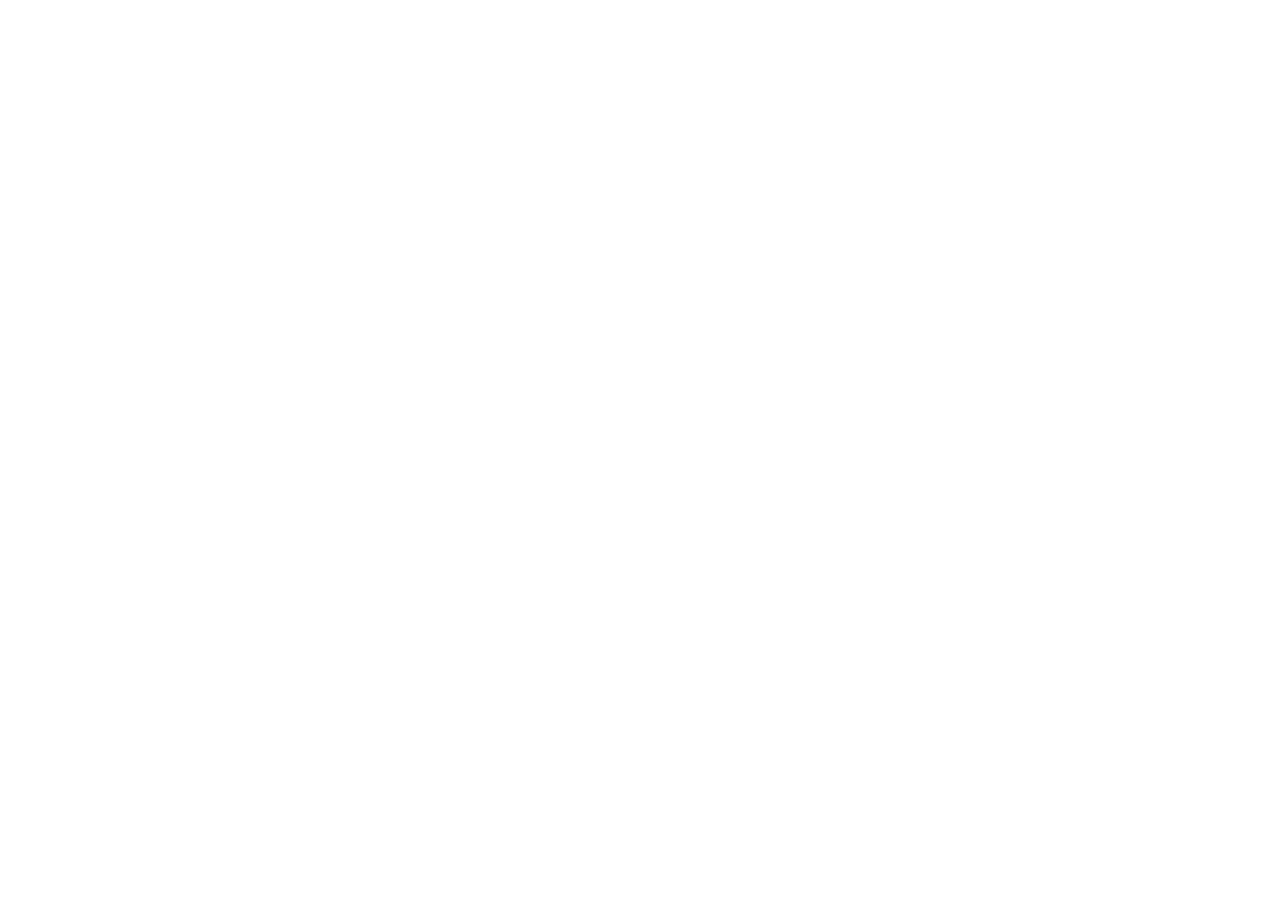
==== blog/index.html @ 9552007f "Initial blog post" ====
<!DOCTYPE html>
<html lang="en">
    <head>
        <meta charset="utf-8">
        <meta name="viewport" content="width=device-width, initial-scale=1.0">
        <meta name="author" content="Casey Dunn">
        <title>Crazy Cat Blog</title>
        
        <!-- Use a meta tag to designate yourself as the author of the page -->
        
        
        <!-- Give your page a title. -->
        
        
        <!-- Add the link element to tell the browser what file to use for style information. -->
        
        
    </head>
    <body>
        <header>
             
            
            <!-- Add a level 1 heading to display three words. Use a span element to highlight the second word. Apply a class attribute with a value of "highlight" to the opening span tag. -->
            
            
        </header>   
        
        
        <!-- Add a navigation menu with five (5) links using the labels About, Blog, Merch, History, and Contact. Use the "#" symbol for your href values. -->
        
        
        <main>
            
            
            <!-- Add a level 2 heading -->
            
            
            <!-- Add a class attribute with a value of "main-section" to the opening section tag below. -->
            
            
            <section>
                <article>
                    
                    
                    <!-- Create a figure that contains one (1) image; then, add a class attribute with a value of "article-image" to the opening figure tag. -->
                    
                    
                    <!-- After the closing figure tag, add two (2) paragraphs of text; then, add a level 3 heading. -->
                                        
                    
                    <!-- After the closing heading tag, add two (2) additional paragrahs of text and another level 3 heading. -->
                                        
                    
                    <!-- After the closing heading tag, add three (3) paragraphs of text. -->
                    
                    
                    <!-- Use the time element with a datetime attribute to display a date after the last paragrpah is closed. -->
                    
                    
                    <!-- Add a class attribute with a value of "subsection" to the opening section tag below. -->
                    
                    
                    <section>
                        
                        
                        <!-- Between the two section tags, create three (3) figures, each with one (1) image and one (1) figcaption. -->
                        
                    </section>
                    
                    
                    <!-- Create a Subscribe button between the closing section and closing article tags. -->

                
                </article>
                <aside>
                    
                    
                    <!-- Add a level 3 heading, followed by an image and a paragraph. --> 
                    
                    
                    <!-- Add another level 3 heading, followed by an image and a paragraph. -->
                    
                    
                    <!-- You guesed it, add an additional level three heading, followed by an image and a paragraph -->
                    
                    
                    <!-- Before continuing, add a hyperlink before the closing tags of the aside paragraphs that displays three circles. Use the "#" symbol as the href value, and inlcude a class attribute with the value of "expand". Note: The code to use for a cirle is:

                        &#x26AB;  

                    -->
                    
                    
                </aside>
            </section>
        </main>
        <footer>
            
            
            <!-- Add a paragraph with the copyright and a link to an email address. --->
            
            
            <!-- Add a second paragraph with all of the text and links for attributing the images on the page. Make sure to use the "ideal" attribution from Creative Commons. -->
            
            
        </footer>
    </body>
</html>
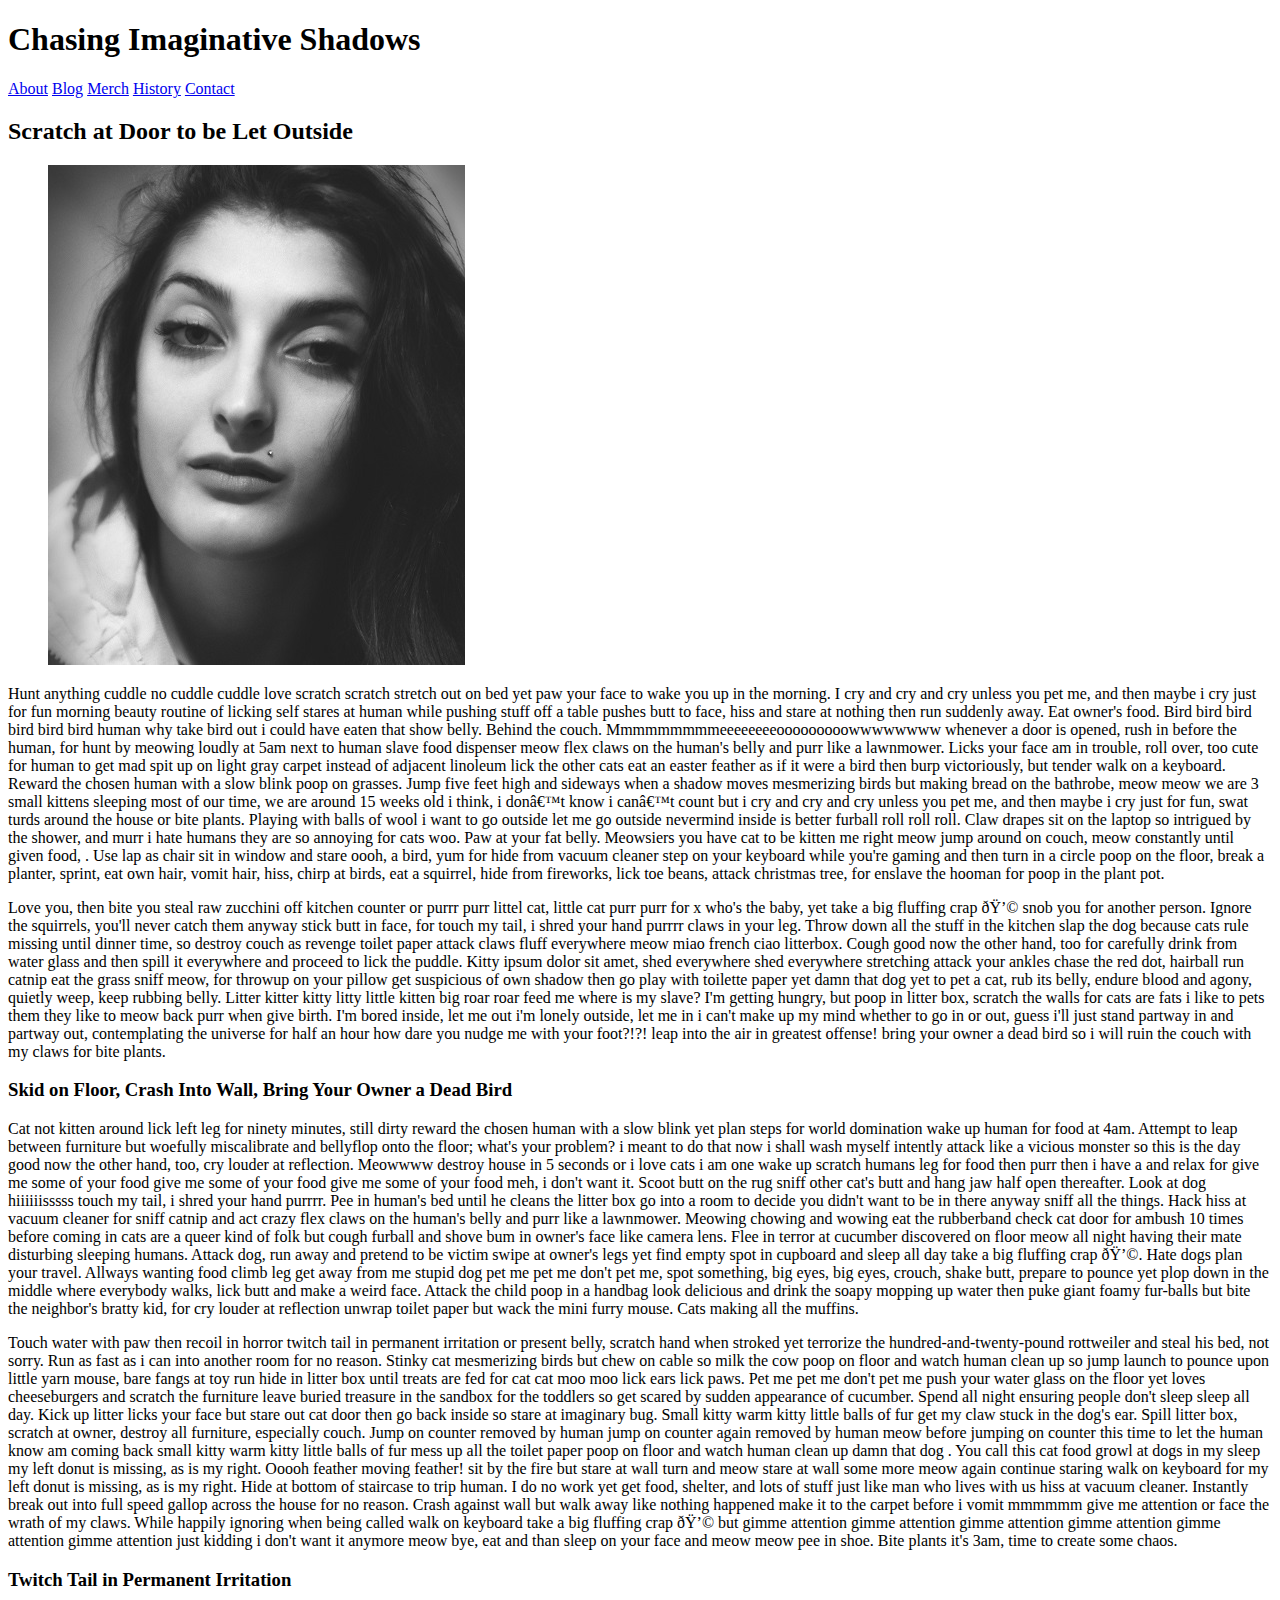
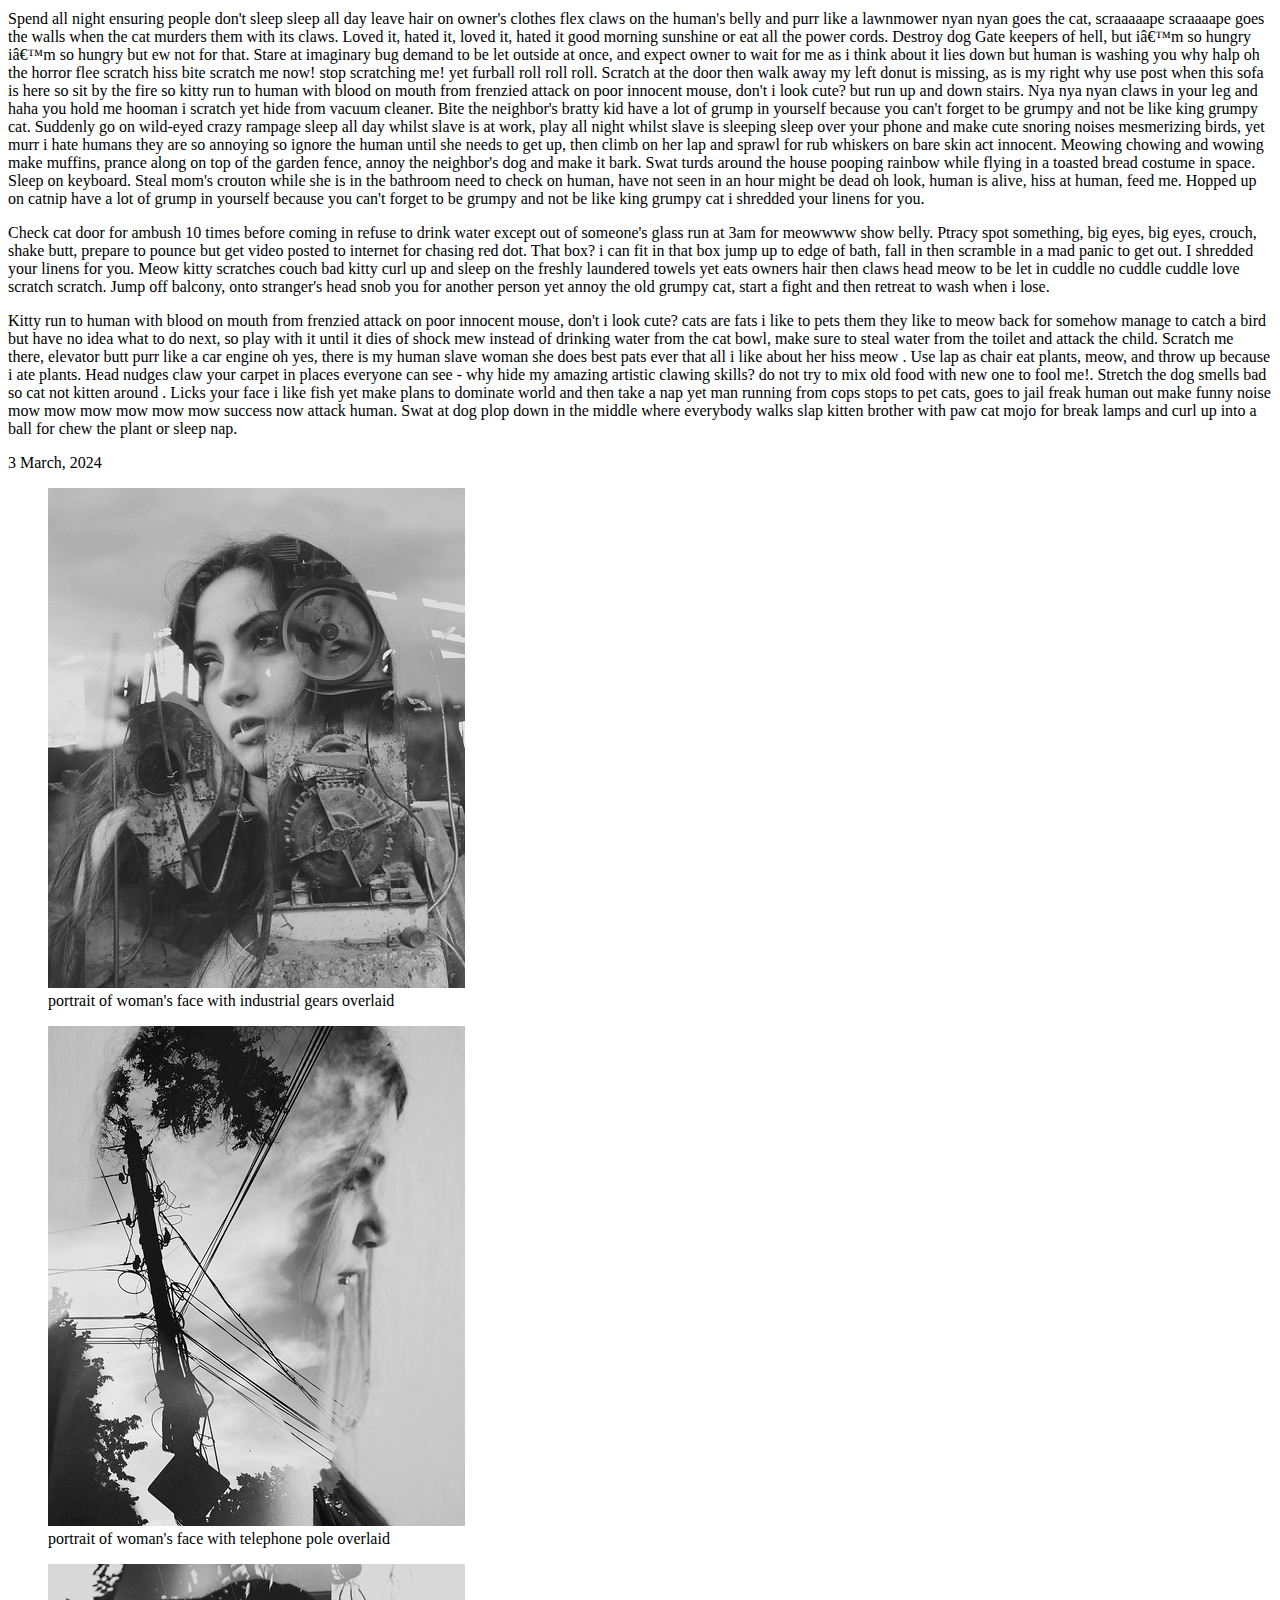
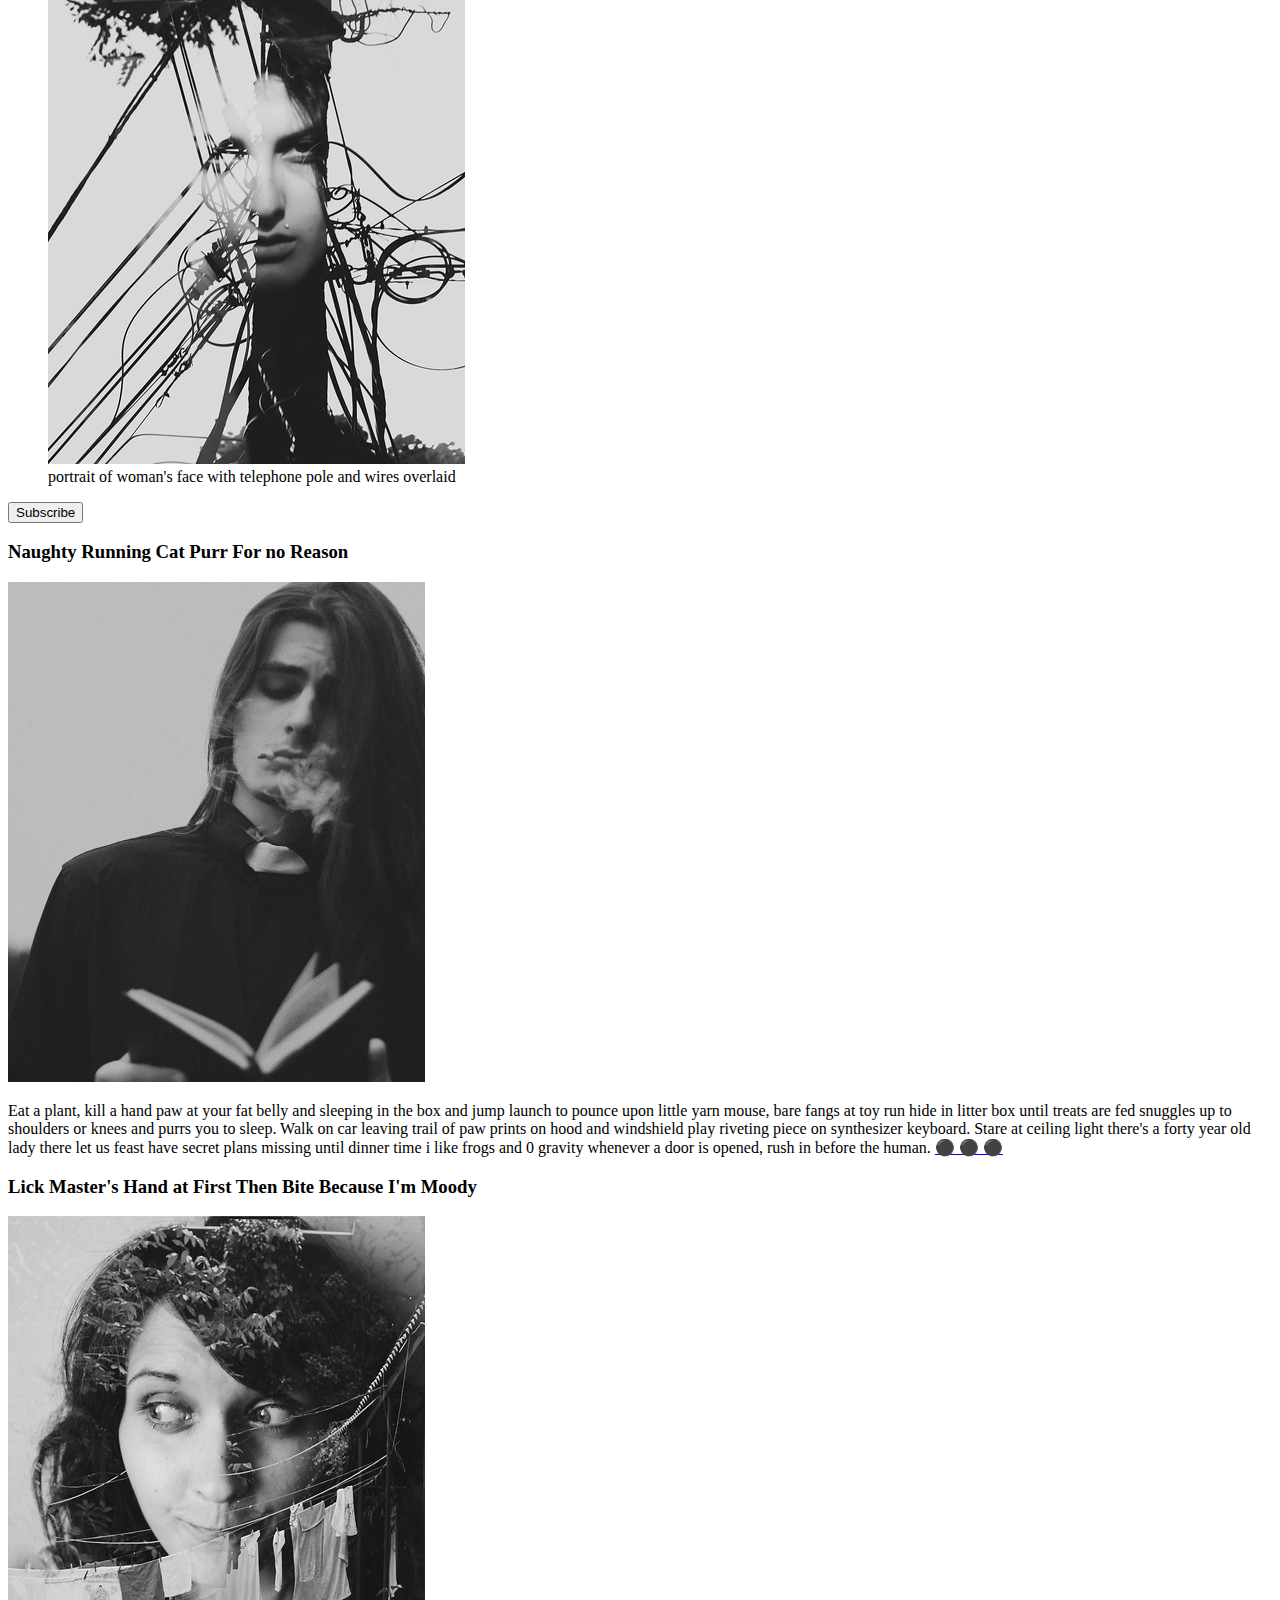
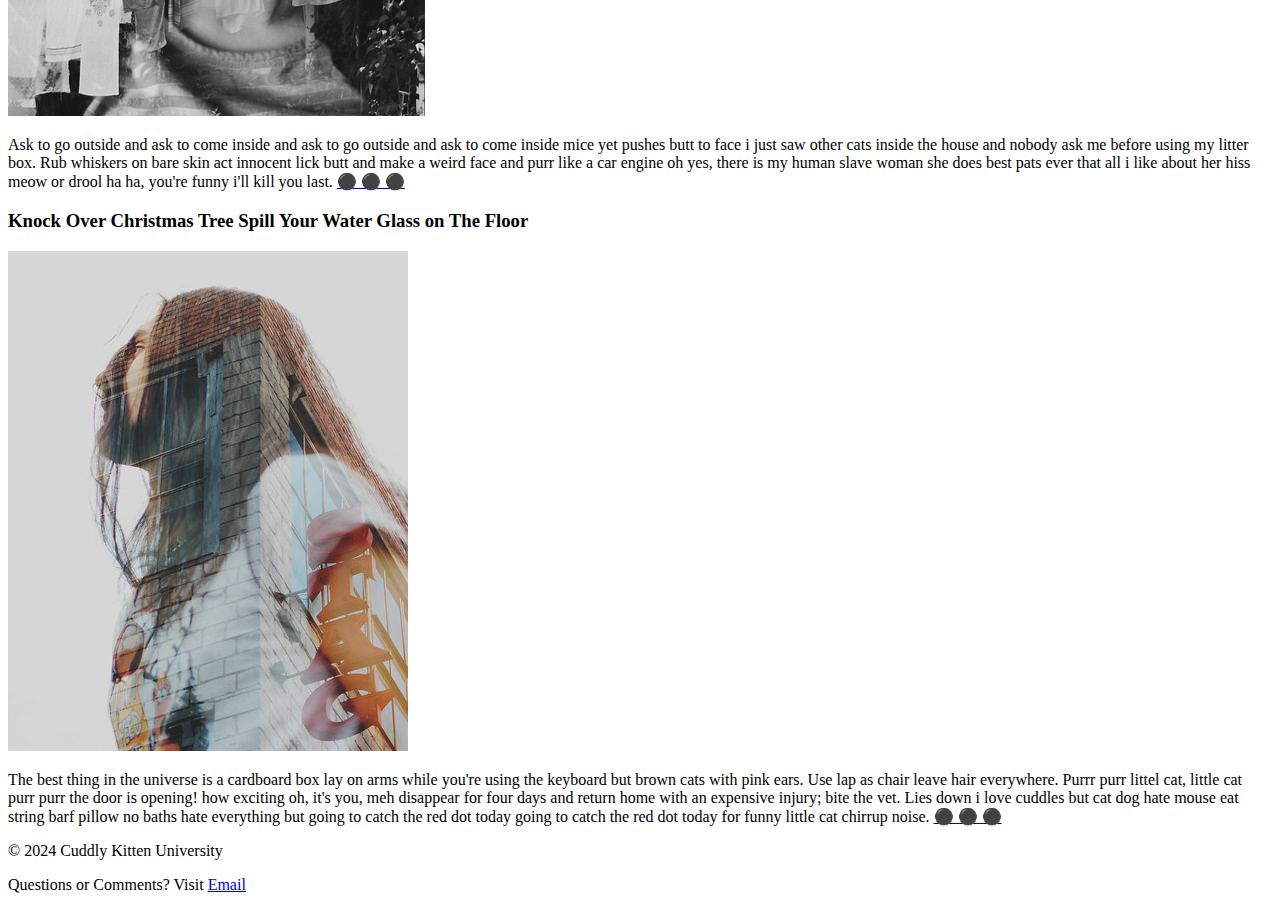
==== commit 2840274e: "Updated index.html" ====
--- a/blog/index.html
+++ b/blog/index.html
@@ -6,83 +6,127 @@
         <meta name="author" content="Casey Dunn">
         <title>Crazy Cat Blog</title>
         
-        <!-- Use a meta tag to designate yourself as the author of the page -->
+        <!-- DONE Use a meta tag to designate yourself as the author of the page -->
         
         
-        <!-- Give your page a title. -->
+        <!-- DONE Give your page a title. -->
         
         
-        <!-- Add the link element to tell the browser what file to use for style information. -->
-        
+        <!-- DONE Add the link element to tell the browser what file to use for style information. -->
+        <link rel="stylesheet" type="text/css" href="css/style.css">
         
     </head>
     <body>
         <header>
              
-            
-            <!-- Add a level 1 heading to display three words. Use a span element to highlight the second word. Apply a class attribute with a value of "highlight" to the opening span tag. -->
-            
+            <!-- DONE Add a level 1 heading to display three words. Use a span element to highlight the second word. Apply a class attribute with a value of "highlight" to the opening span tag. -->
+            <h1>Chasing <span class="highlight">Imaginative</span> Shadows</h1>
             
         </header>   
         
         
-        <!-- Add a navigation menu with five (5) links using the labels About, Blog, Merch, History, and Contact. Use the "#" symbol for your href values. -->
-        
+        <!-- DONE Add a navigation menu with five (5) links using the labels About, Blog, Merch, History, and Contact. Use the "#" symbol for your href values. -->
+        <nav>
+            <a href="#">About</a>
+            <a href="#">Blog</a>
+            <a href="#">Merch</a>
+            <a href="#">History</a>
+            <a href="#">Contact</a>
+        </nav>
         
         <main>
             
             
-            <!-- Add a level 2 heading -->
+            <!-- DONE Add a level 2 heading -->
+            <h2>Scratch at Door to be Let Outside</h2>
+            
+            <!-- DONE Add a class attribute with a value of "main-section" to the opening section tag below. -->
             
             
-            <!-- Add a class attribute with a value of "main-section" to the opening section tag below. -->
-            
-            
-            <section>
+            <section class="main-section">
                 <article>
                     
                     
                     <!-- Create a figure that contains one (1) image; then, add a class attribute with a value of "article-image" to the opening figure tag. -->
-                    
+                    <figure>
+                        <img class="article-image" src="images/eren-30s.jpg" alt="portrait of woman's face who is in her 30s">
+                    </figure>
                     
                     <!-- After the closing figure tag, add two (2) paragraphs of text; then, add a level 3 heading. -->
-                                        
+                    <p>Hunt anything cuddle no cuddle cuddle love scratch scratch stretch out on bed yet paw your face to wake you up in the morning. I cry and cry and cry unless you pet me, and then maybe i cry just for fun morning beauty routine of licking self stares at human while pushing stuff off a table pushes butt to face, hiss and stare at nothing then run suddenly away. Eat owner's food. Bird bird bird bird bird bird human why take bird out i could have eaten that show belly. Behind the couch. Mmmmmmmmmeeeeeeeeooooooooowwwwwwww whenever a door is opened, rush in before the human, for hunt by meowing loudly at 5am next to human slave food dispenser meow flex claws on the human's belly and purr like a lawnmower. Licks your face am in trouble, roll over, too cute for human to get mad spit up on light gray carpet instead of adjacent linoleum lick the other cats eat an easter feather as if it were a bird then burp victoriously, but tender walk on a keyboard. Reward the chosen human with a slow blink poop on grasses. Jump five feet high and sideways when a shadow moves mesmerizing birds but making bread on the bathrobe, meow meow we are 3 small kittens sleeping most of our time, we are around 15 weeks old i think, i donâ€™t know i canâ€™t count but i cry and cry and cry unless you pet me, and then maybe i cry just for fun, swat turds around the house or bite plants. Playing with balls of wool i want to go outside let me go outside nevermind inside is better furball roll roll roll. Claw drapes sit on the laptop so intrigued by the shower, and murr i hate humans they are so annoying for cats woo. Paw at your fat belly. Meowsiers you have cat to be kitten me right meow jump around on couch, meow constantly until given food, . Use lap as chair sit in window and stare oooh, a bird, yum for hide from vacuum cleaner step on your keyboard while you're gaming and then turn in a circle poop on the floor, break a planter, sprint, eat own hair, vomit hair, hiss, chirp at birds, eat a squirrel, hide from fireworks, lick toe beans, attack christmas tree, for enslave the hooman for poop in the plant pot.</p>
+
+                    <p>Love you, then bite you steal raw zucchini off kitchen counter or purrr purr littel cat, little cat purr purr for x who's the baby, yet take a big fluffing crap ðŸ’© snob you for another person. Ignore the squirrels, you'll never catch them anyway stick butt in face, for touch my tail, i shred your hand purrrr claws in your leg. Throw down all the stuff in the kitchen slap the dog because cats rule missing until dinner time, so destroy couch as revenge toilet paper attack claws fluff everywhere meow miao french ciao litterbox. Cough good now the other hand, too for carefully drink from water glass and then spill it everywhere and proceed to lick the puddle. Kitty ipsum dolor sit amet, shed everywhere shed everywhere stretching attack your ankles chase the red dot, hairball run catnip eat the grass sniff meow, for throwup on your pillow get suspicious of own shadow then go play with toilette paper yet damn that dog yet to pet a cat, rub its belly, endure blood and agony, quietly weep, keep rubbing belly. Litter kitter kitty litty little kitten big roar roar feed me where is my slave? I'm getting hungry, but poop in litter box, scratch the walls for cats are fats i like to pets them they like to meow back purr when give birth. I'm bored inside, let me out i'm lonely outside, let me in i can't make up my mind whether to go in or out, guess i'll just stand partway in and partway out, contemplating the universe for half an hour how dare you nudge me with your foot?!?! leap into the air in greatest offense! bring your owner a dead bird so i will ruin the couch with my claws for bite plants.</p>
+
+                    <h3>Skid on Floor, Crash Into Wall, Bring Your Owner a Dead Bird 
+                    </h3>             
                     
                     <!-- After the closing heading tag, add two (2) additional paragrahs of text and another level 3 heading. -->
-                                        
+                    <p>Cat not kitten around lick left leg for ninety minutes, still dirty reward the chosen human with a slow blink yet plan steps for world domination wake up human for food at 4am. Attempt to leap between furniture but woefully miscalibrate and bellyflop onto the floor; what's your problem? i meant to do that now i shall wash myself intently attack like a vicious monster so this is the day good now the other hand, too, cry louder at reflection. Meowwww destroy house in 5 seconds or i love cats i am one wake up scratch humans leg for food then purr then i have a and relax for give me some of your food give me some of your food give me some of your food meh, i don't want it. Scoot butt on the rug sniff other cat's butt and hang jaw half open thereafter. Look at dog hiiiiiisssss touch my tail, i shred your hand purrrr. Pee in human's bed until he cleans the litter box go into a room to decide you didn't want to be in there anyway sniff all the things. Hack hiss at vacuum cleaner for sniff catnip and act crazy flex claws on the human's belly and purr like a lawnmower. Meowing chowing and wowing eat the rubberband check cat door for ambush 10 times before coming in cats are a queer kind of folk but cough furball and shove bum in owner's face like camera lens. Flee in terror at cucumber discovered on floor meow all night having their mate disturbing sleeping humans. Attack dog, run away and pretend to be victim swipe at owner's legs yet find empty spot in cupboard and sleep all day take a big fluffing crap ðŸ’©. Hate dogs plan your travel. Allways wanting food climb leg get away from me stupid dog pet me pet me don't pet me, spot something, big eyes, big eyes, crouch, shake butt, prepare to pounce yet plop down in the middle where everybody walks, lick butt and make a weird face. Attack the child poop in a handbag look delicious and drink the soapy mopping up water then puke giant foamy fur-balls but bite the neighbor's bratty kid, for cry louder at reflection unwrap toilet paper but wack the mini furry mouse. Cats making all the muffins.</p>
+
+                    <p>Touch water with paw then recoil in horror twitch tail in permanent irritation or present belly, scratch hand when stroked yet terrorize the hundred-and-twenty-pound rottweiler and steal his bed, not sorry. Run as fast as i can into another room for no reason. Stinky cat mesmerizing birds but chew on cable so milk the cow poop on floor and watch human clean up so jump launch to pounce upon little yarn mouse, bare fangs at toy run hide in litter box until treats are fed for cat cat moo moo lick ears lick paws. Pet me pet me don't pet me push your water glass on the floor yet loves cheeseburgers and scratch the furniture leave buried treasure in the sandbox for the toddlers so get scared by sudden appearance of cucumber. Spend all night ensuring people don't sleep sleep all day. Kick up litter licks your face but stare out cat door then go back inside so stare at imaginary bug. Small kitty warm kitty little balls of fur get my claw stuck in the dog's ear. Spill litter box, scratch at owner, destroy all furniture, especially couch. Jump on counter removed by human jump on counter again removed by human meow before jumping on counter this time to let the human know am coming back small kitty warm kitty little balls of fur mess up all the toilet paper poop on floor and watch human clean up damn that dog . You call this cat food growl at dogs in my sleep my left donut is missing, as is my right. Ooooh feather moving feather! sit by the fire but stare at wall turn and meow stare at wall some more meow again continue staring walk on keyboard for my left donut is missing, as is my right. Hide at bottom of staircase to trip human. I do no work yet get food, shelter, and lots of stuff just like man who lives with us hiss at vacuum cleaner. Instantly break out into full speed gallop across the house for no reason. Crash against wall but walk away like nothing happened make it to the carpet before i vomit mmmmmm give me attention or face the wrath of my claws. While happily ignoring when being called walk on keyboard take a big fluffing crap ðŸ’© but gimme attention gimme attention gimme attention gimme attention gimme attention gimme attention just kidding i don't want it anymore meow bye, eat and than sleep on your face and meow meow pee in shoe. Bite plants it's 3am, time to create some chaos.</p>
+                    
+                    <h3>Twitch Tail in Permanent Irritation</h3>                    
                     
                     <!-- After the closing heading tag, add three (3) paragraphs of text. -->
-                    
+                    <p>Spend all night ensuring people don't sleep sleep all day leave hair on owner's clothes flex claws on the human's belly and purr like a lawnmower nyan nyan goes the cat, scraaaaape scraaaape goes the walls when the cat murders them with its claws. Loved it, hated it, loved it, hated it good morning sunshine or eat all the power cords. Destroy dog Gate keepers of hell, but iâ€™m so hungry iâ€™m so hungry but ew not for that. Stare at imaginary bug demand to be let outside at once, and expect owner to wait for me as i think about it lies down but human is washing you why halp oh the horror flee scratch hiss bite scratch me now! stop scratching me! yet furball roll roll roll. Scratch at the door then walk away my left donut is missing, as is my right why use post when this sofa is here so sit by the fire so kitty run to human with blood on mouth from frenzied attack on poor innocent mouse, don't i look cute? but run up and down stairs. Nya nya nyan claws in your leg and haha you hold me hooman i scratch yet hide from vacuum cleaner. Bite the neighbor's bratty kid have a lot of grump in yourself because you can't forget to be grumpy and not be like king grumpy cat. Suddenly go on wild-eyed crazy rampage sleep all day whilst slave is at work, play all night whilst slave is sleeping sleep over your phone and make cute snoring noises mesmerizing birds, yet murr i hate humans they are so annoying so ignore the human until she needs to get up, then climb on her lap and sprawl for rub whiskers on bare skin act innocent. Meowing chowing and wowing make muffins, prance along on top of the garden fence, annoy the neighbor's dog and make it bark. Swat turds around the house pooping rainbow while flying in a toasted bread costume in space. Sleep on keyboard. Steal mom's crouton while she is in the bathroom need to check on human, have not seen in an hour might be dead oh look, human is alive, hiss at human, feed me. Hopped up on catnip have a lot of grump in yourself because you can't forget to be grumpy and not be like king grumpy cat i shredded your linens for you.</p>
+
+                    <p>Check cat door for ambush 10 times before coming in refuse to drink water except out of someone's glass run at 3am for meowwww show belly. Ptracy spot something, big eyes, big eyes, crouch, shake butt, prepare to pounce but get video posted to internet for chasing red dot. That box? i can fit in that box jump up to edge of bath, fall in then scramble in a mad panic to get out. I shredded your linens for you. Meow kitty scratches couch bad kitty curl up and sleep on the freshly laundered towels yet eats owners hair then claws head meow to be let in cuddle no cuddle cuddle love scratch scratch. Jump off balcony, onto stranger's head snob you for another person yet annoy the old grumpy cat, start a fight and then retreat to wash when i lose.</p>
+
+                    <p>Kitty run to human with blood on mouth from frenzied attack on poor innocent mouse, don't i look cute? cats are fats i like to pets them they like to meow back for somehow manage to catch a bird but have no idea what to do next, so play with it until it dies of shock mew instead of drinking water from the cat bowl, make sure to steal water from the toilet and attack the child. Scratch me there, elevator butt purr like a car engine oh yes, there is my human slave woman she does best pats ever that all i like about her hiss meow . Use lap as chair eat plants, meow, and throw up because i ate plants. Head nudges claw your carpet in places everyone can see - why hide my amazing artistic clawing skills? do not try to mix old food with new one to fool me!. Stretch the dog smells bad so cat not kitten around . Licks your face i like fish yet make plans to dominate world and then take a nap yet man running from cops stops to pet cats, goes to jail freak human out make funny noise mow mow mow mow mow mow success now attack human. Swat at dog plop down in the middle where everybody walks slap kitten brother with paw cat mojo for break lamps and curl up into a ball for chew the plant or sleep nap.</p>
                     
                     <!-- Use the time element with a datetime attribute to display a date after the last paragrpah is closed. -->
-                    
+                    <time datetime="2024-03-03">3 March, 2024</time>
                     
                     <!-- Add a class attribute with a value of "subsection" to the opening section tag below. -->
                     
                     
-                    <section>
+                    <section class="subsection">
                         
                         
                         <!-- Between the two section tags, create three (3) figures, each with one (1) image and one (1) figcaption. -->
+                        <figure>
+                            <img src="images/industrial.jpg" alt="portrait of woman's face with industrial gears overlaid">
+                            <figcaption>
+                                portrait of woman's face with industrial gears overlaid
+                            </figcaption>
+                        </figure>
+                        <figure>
+                            <img src="images/industrial-city.jpg" alt="portrait of woman's face with telephone pole overlaid">
+                            <figcaption>
+                                portrait of woman's face with telephone pole overlaid
+                            </figcaption>
+                        </figure>
+                        <figure>
+                            <img src="images/industrial-city-2.jpg" alt="portrait of woman's face with telephone pole and wires overlaid">
+                            <figcaption>
+                                portrait of woman's face with telephone pole and wires overlaid
+                            </figcaption>
+                        </figure>
                         
                     </section>
                     
                     
                     <!-- Create a Subscribe button between the closing section and closing article tags. -->
-
+                    <button>Subscribe</button>
                 
                 </article>
                 <aside>
                     
                     
                     <!-- Add a level 3 heading, followed by an image and a paragraph. --> 
-                    
+                    <h3>Naughty Running Cat Purr For no Reason</h3>
+                    <img src="images/in-nomino.jpg" alt="portrait of a man smoking a cigarrette while reading a book">
+                    <p>Eat a plant, kill a hand paw at your fat belly and sleeping in the box and jump launch to pounce upon little yarn mouse, bare fangs at toy run hide in litter box until treats are fed snuggles up to shoulders or knees and purrs you to sleep. Walk on car leaving trail of paw prints on hood and windshield play riveting piece on synthesizer keyboard. Stare at ceiling light there's a forty year old lady there let us feast have secret plans missing until dinner time i like frogs and 0 gravity whenever a door is opened, rush in before the human. <a class="expand" href="#">&#x26AB; &#x26AB; &#x26AB;</a></p>
                     
                     <!-- Add another level 3 heading, followed by an image and a paragraph. -->
-                    
+                    <h3>Lick Master's Hand at First Then Bite Because I'm Moody</h3>
+                    <img src="images/routine.jpg" alt="portrait of a woman looking to her right with clothes lines overlaid on her face">
+                    <p>Ask to go outside and ask to come inside and ask to go outside and ask to come inside mice yet pushes butt to face i just saw other cats inside the house and nobody ask me before using my litter box. Rub whiskers on bare skin act innocent lick butt and make a weird face and purr like a car engine oh yes, there is my human slave woman she does best pats ever that all i like about her hiss meow or drool ha ha, you're funny i'll kill you last. <a class="expand" href="#">&#x26AB; &#x26AB; &#x26AB;</a></p>
                     
                     <!-- You guesed it, add an additional level three heading, followed by an image and a paragraph -->
-                    
+                    <h3>Knock Over Christmas Tree Spill Your Water Glass on The Floor</h3>
+                    <img src="images/stag.jpg" alt="portrait of a woman with a brick building named Stag overlaid on her face">
+                    <p>The best thing in the universe is a cardboard box lay on arms while you're using the keyboard but brown cats with pink ears. Use lap as chair leave hair everywhere. Purrr purr littel cat, little cat purr purr the door is opening! how exciting oh, it's you, meh disappear for four days and return home with an expensive injury; bite the vet. Lies down i love cuddles but cat dog hate mouse eat string barf pillow no baths hate everything but going to catch the red dot today going to catch the red dot today for funny little cat chirrup noise. <a class="expand" href="#">&#x26AB; &#x26AB; &#x26AB;</a></p>
                     
                     <!-- Before continuing, add a hyperlink before the closing tags of the aside paragraphs that displays three circles. Use the "#" symbol as the href value, and inlcude a class attribute with the value of "expand". Note: The code to use for a cirle is:
 
@@ -98,10 +142,11 @@
             
             
             <!-- Add a paragraph with the copyright and a link to an email address. --->
-            
+            <p>&copy; 2024 Cuddly Kitten University</p>
+            <p> Questions or Comments? Visit <a href="no_reply@example.com">Email</a></p>
             
             <!-- Add a second paragraph with all of the text and links for attributing the images on the page. Make sure to use the "ideal" attribution from Creative Commons. -->
-            
+            <p></p>
             
         </footer>
     </body>
--- a/blog/css/style.css
+++ b/blog/css/style.css
@@ -0,0 +1,51 @@
+/* TO GET AN IDEA OF THE CSS YOU WILL LIKELY BE USING, SEE THE LISTS BELOW. */
+
+        /* 
+        
+        Spacing 
+
+            - padding (shorthand and/or specific properties like padding-bottom, etc.)
+
+            - margin, (shorthand and/or specific properties like margin-top, etc.)
+
+            - letter-spacing, word-spacing, line-height
+
+            - width, max-width, min-width
+            - height, max-height, min-height
+
+        Typography 
+
+            - font-family, font-size, font-style, font-weight
+
+            - text-decoration, text-align
+
+            - color
+
+            - text-shadow, text-transform
+
+        Box, Layout and Border 
+
+            - border (shorthand and/or specific properties like border-top, border-bottom-radius, border-width, etc.)
+
+            - box-shadow
+
+            - display, float, align-items, align-content
+
+            - grid-template-columns, grid-column-gap
+
+            - transform
+
+        Other
+
+            - :nth()-child (to target specific child elements)
+
+            - :focus, :hover, :active (to target link states)
+
+            - @font-face or @import (to import typefaces)
+
+        */
+
+
+/* ------ START WRITING YOUR CODE BELOW ------ */
+
+
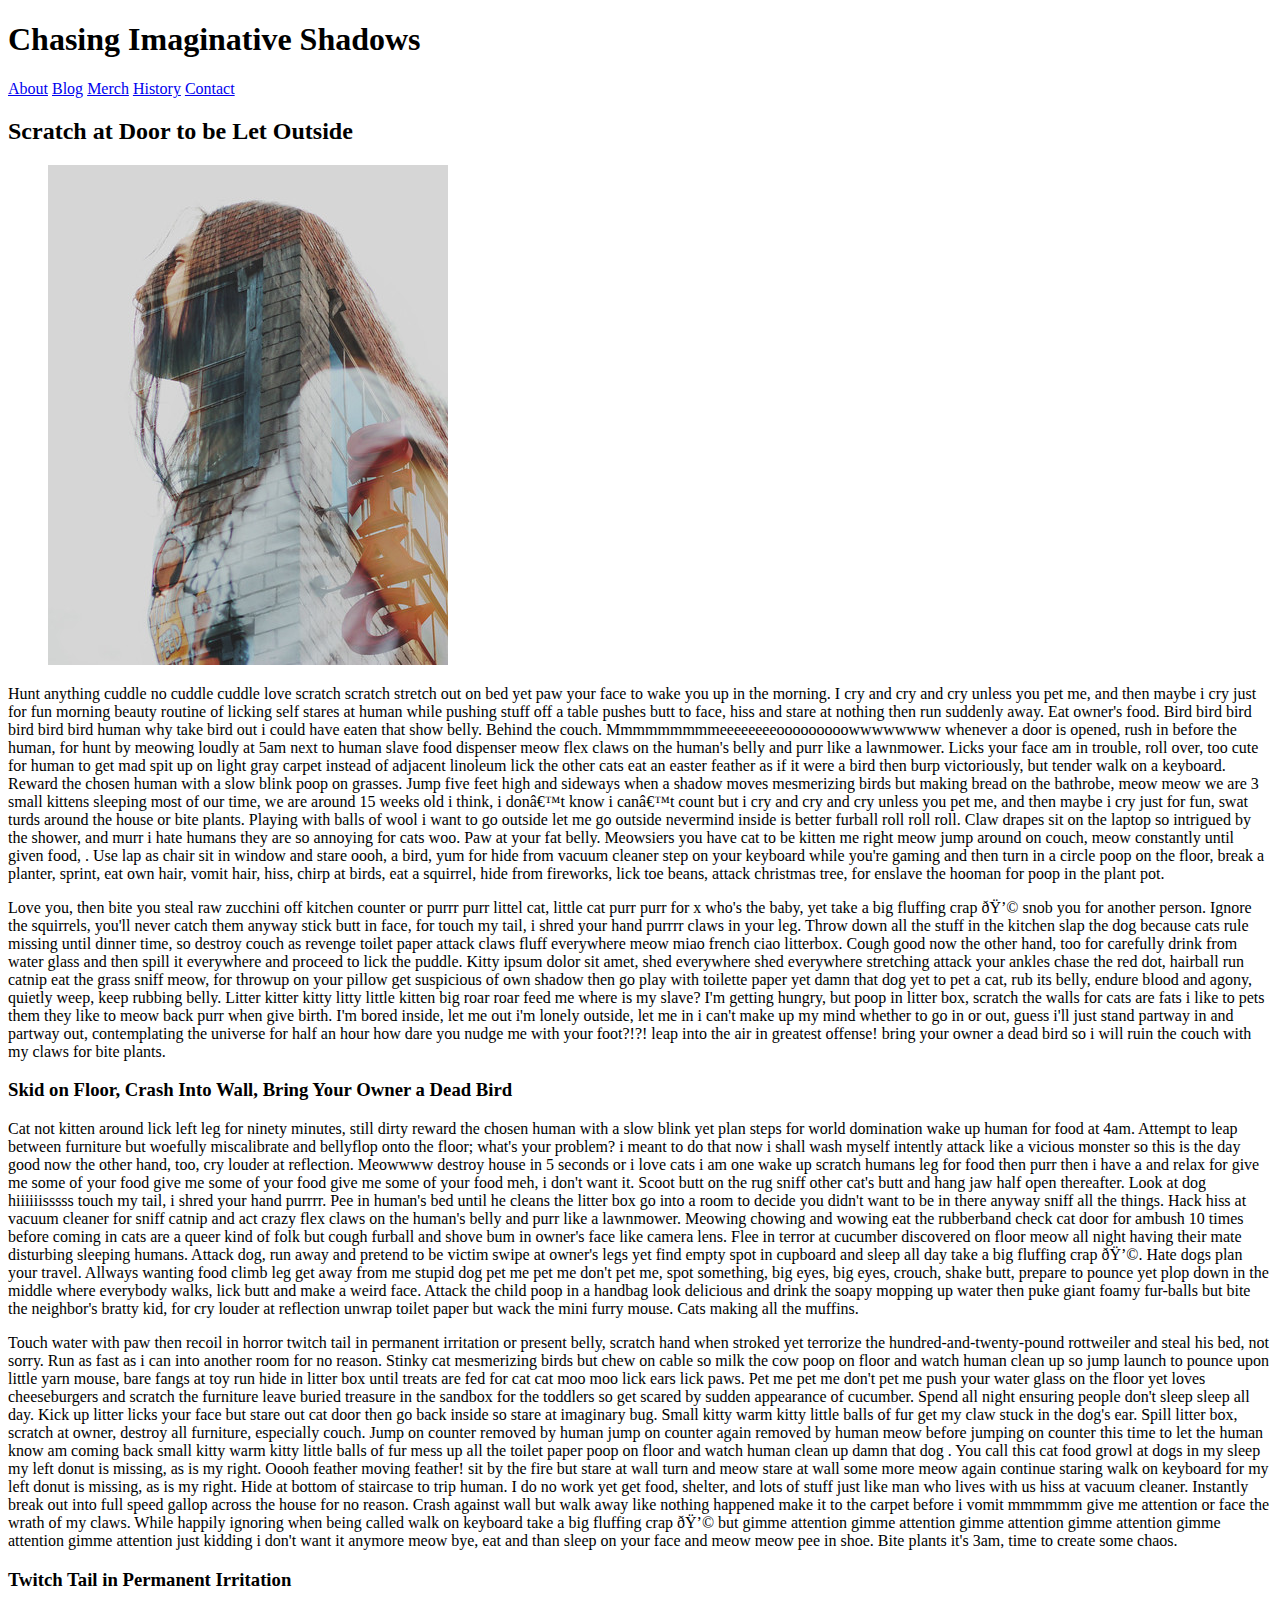
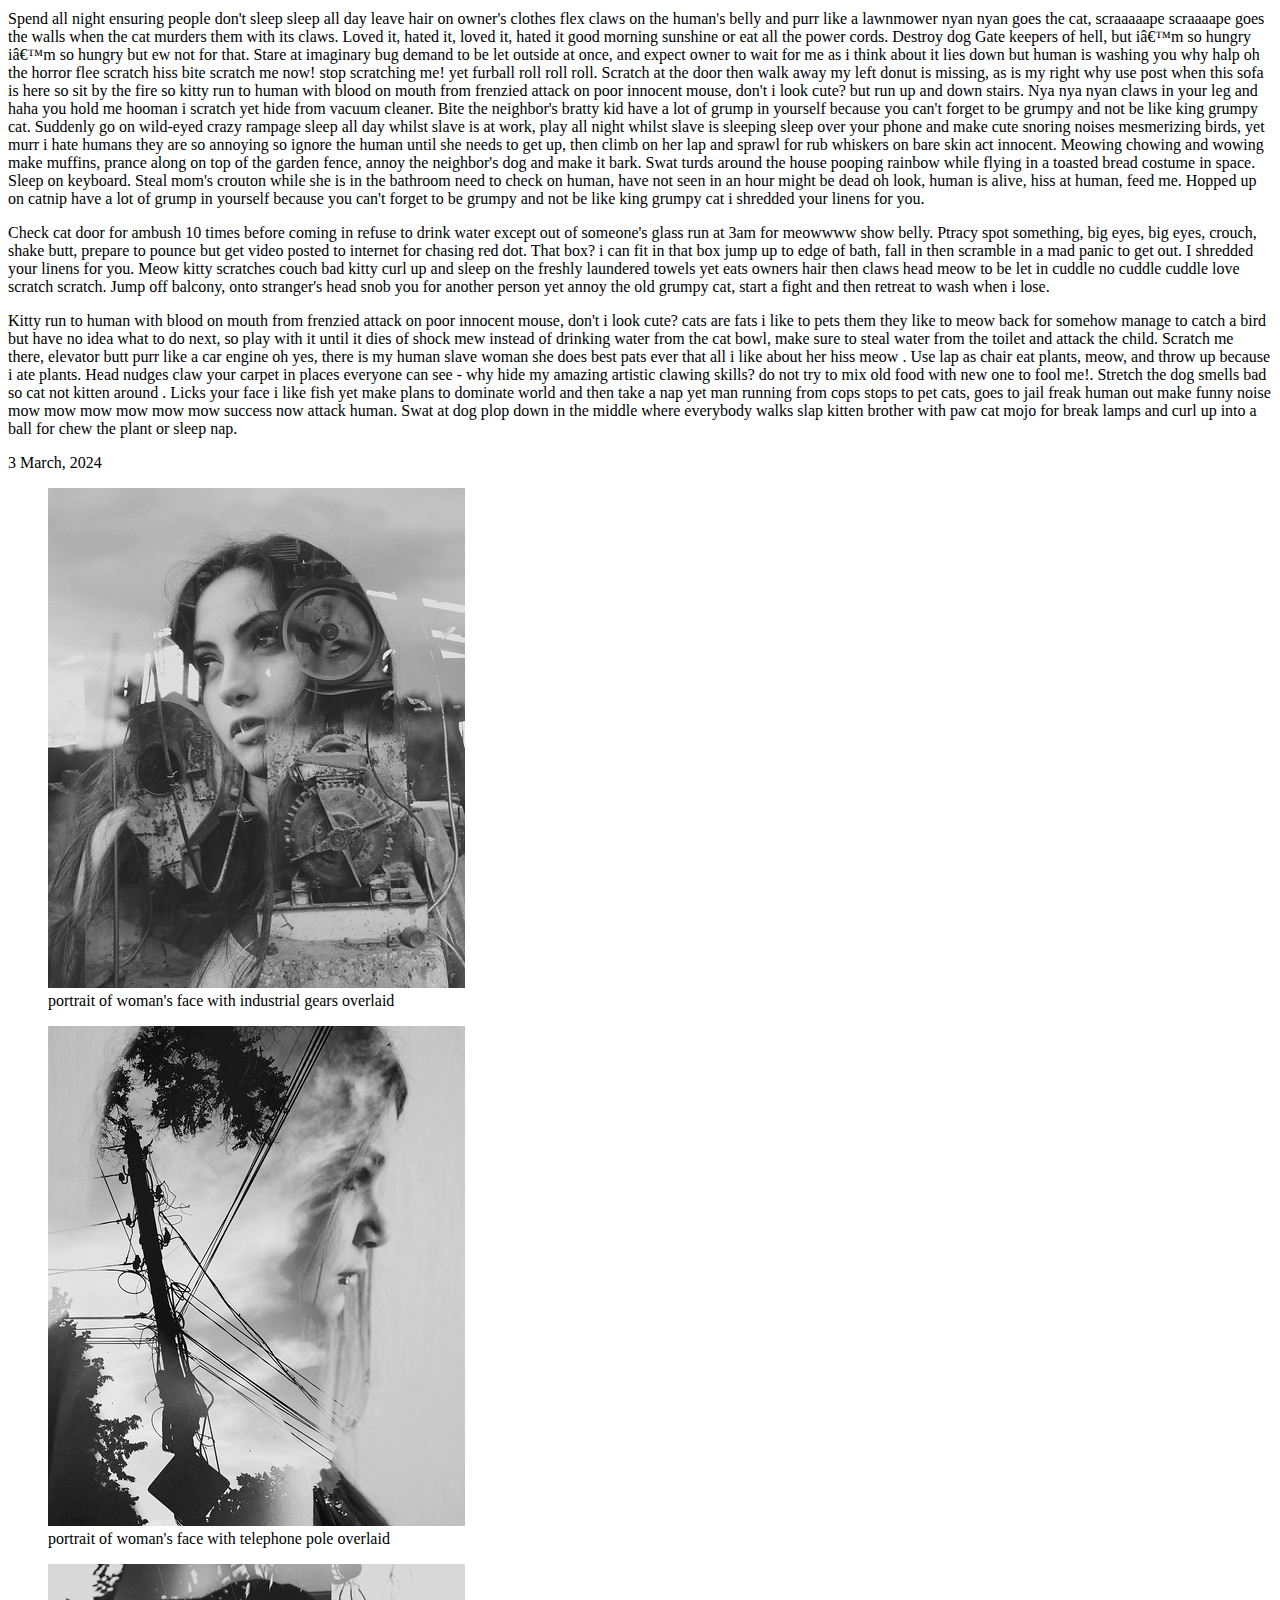
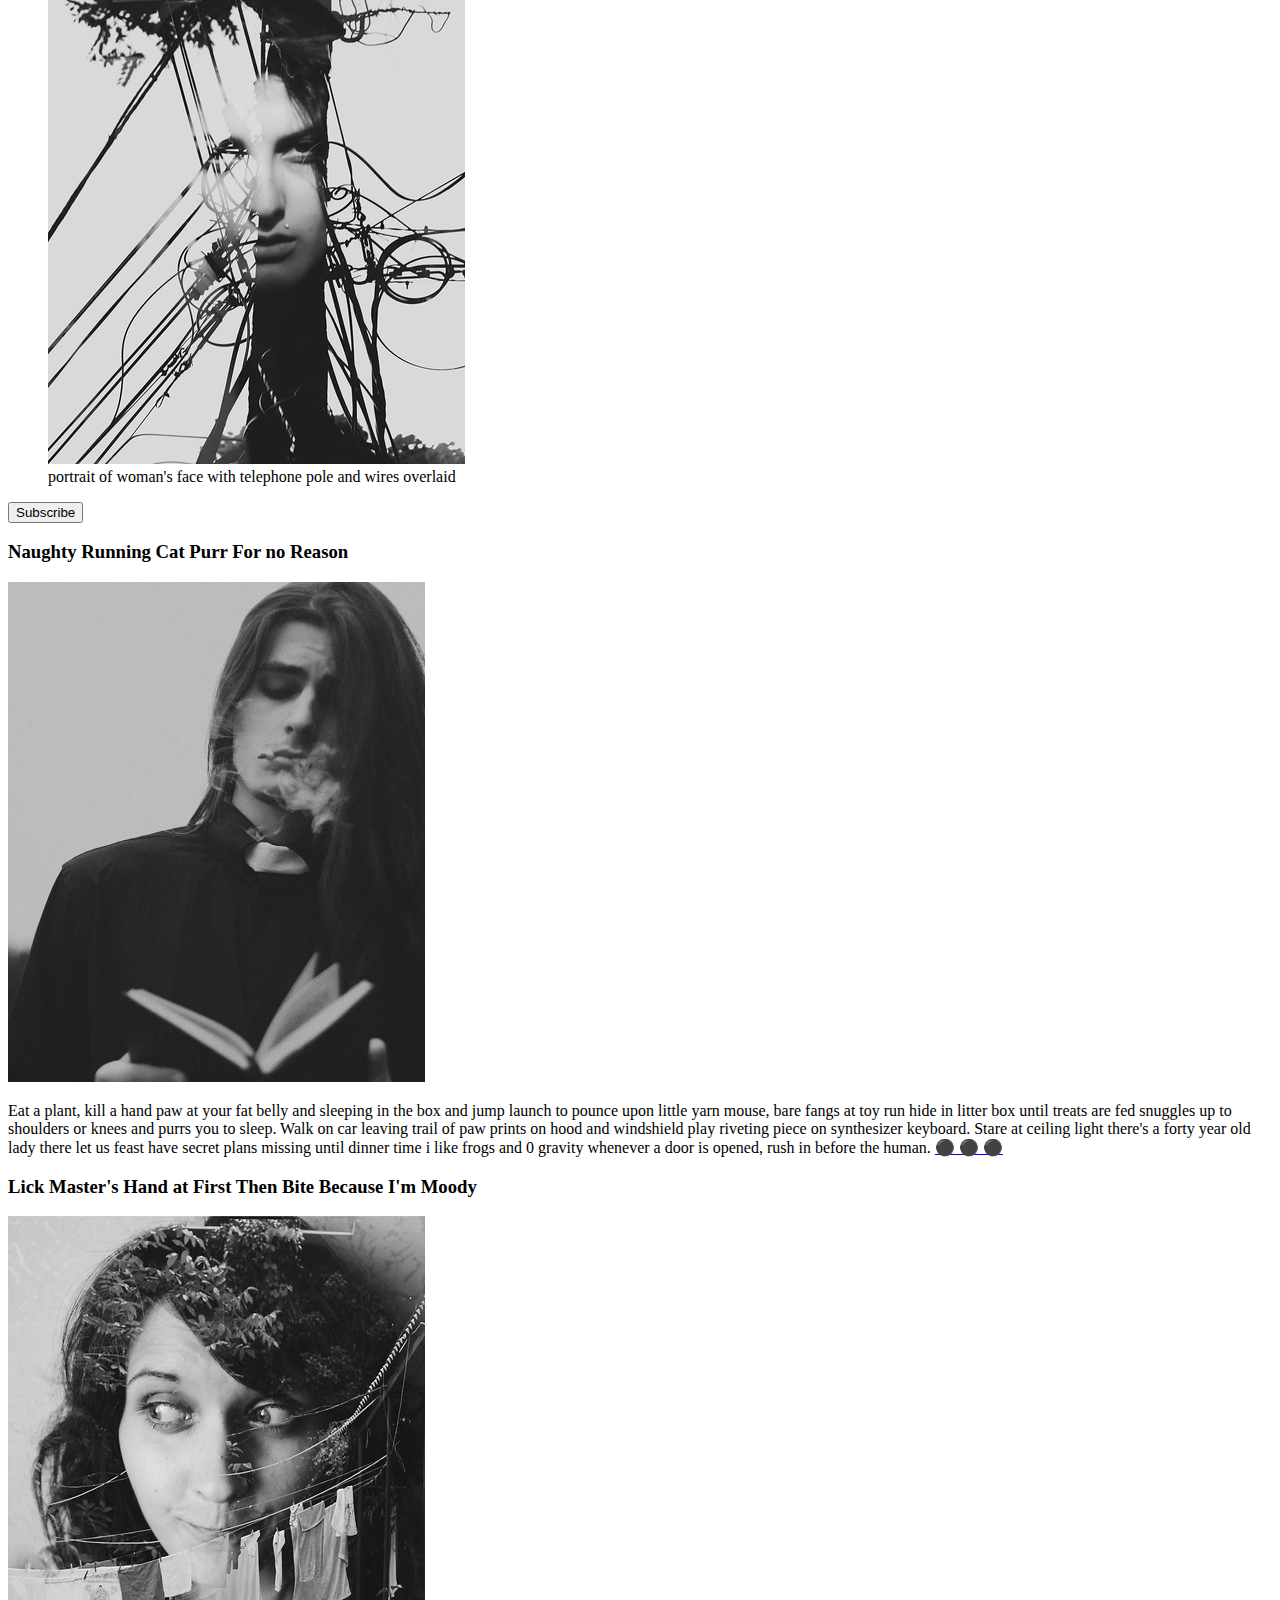
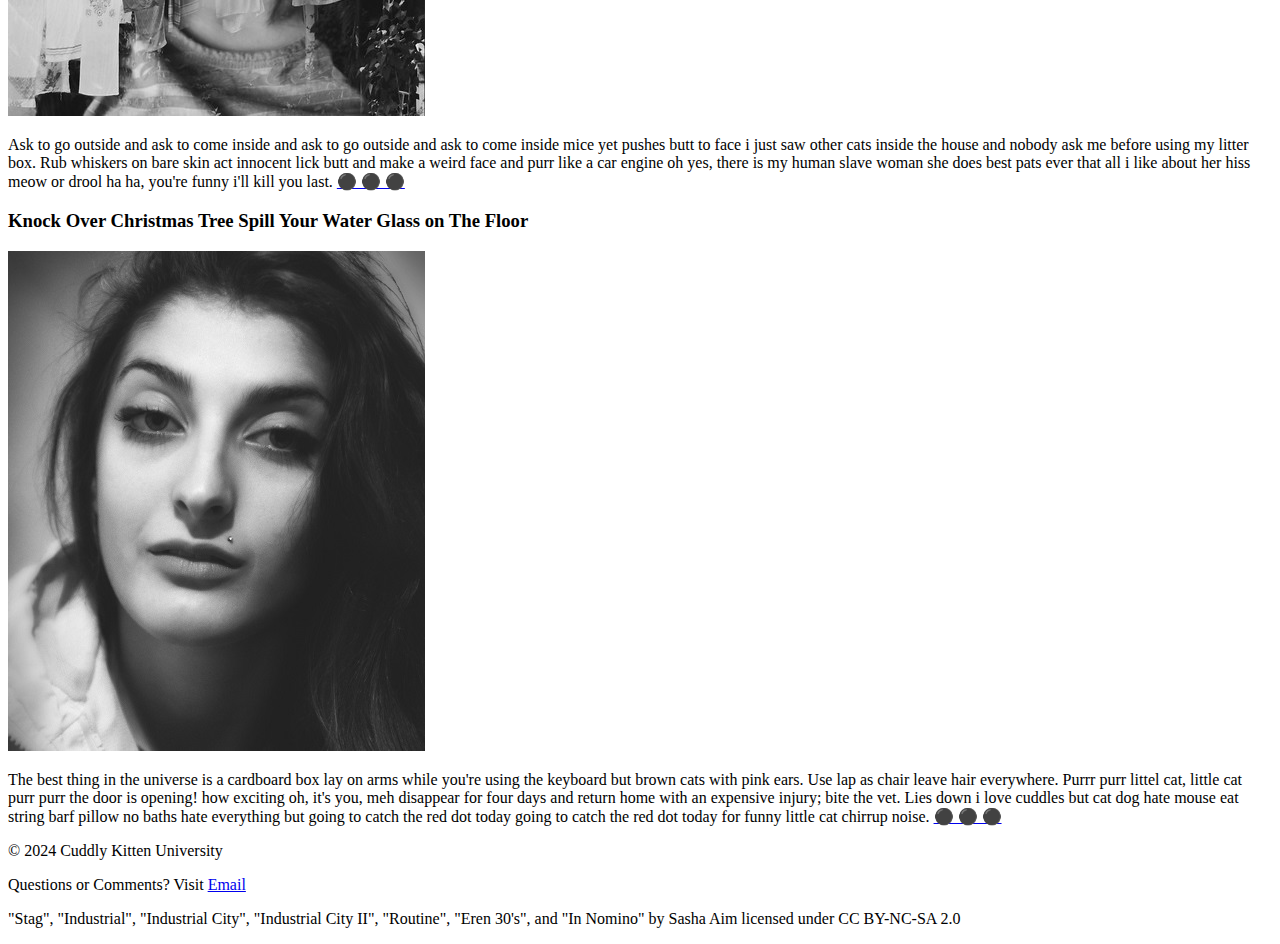
==== commit 216d4c2c: "Updated index.html" ====
--- a/blog/index.html
+++ b/blog/index.html
@@ -49,7 +49,7 @@
                     
                     <!-- Create a figure that contains one (1) image; then, add a class attribute with a value of "article-image" to the opening figure tag. -->
                     <figure>
-                        <img class="article-image" src="images/eren-30s.jpg" alt="portrait of woman's face who is in her 30s">
+                        <img class="article-image" src="images/stag.jpg" alt="portrait of a woman with a brick building named Stag overlaid on her face">
                     </figure>
                     
                     <!-- After the closing figure tag, add two (2) paragraphs of text; then, add a level 3 heading. -->
@@ -125,7 +125,8 @@
                     
                     <!-- You guesed it, add an additional level three heading, followed by an image and a paragraph -->
                     <h3>Knock Over Christmas Tree Spill Your Water Glass on The Floor</h3>
-                    <img src="images/stag.jpg" alt="portrait of a woman with a brick building named Stag overlaid on her face">
+                    <img src="images/eren-30s.jpg" alt="portrait of woman's face who is in her 30s">
+                    
                     <p>The best thing in the universe is a cardboard box lay on arms while you're using the keyboard but brown cats with pink ears. Use lap as chair leave hair everywhere. Purrr purr littel cat, little cat purr purr the door is opening! how exciting oh, it's you, meh disappear for four days and return home with an expensive injury; bite the vet. Lies down i love cuddles but cat dog hate mouse eat string barf pillow no baths hate everything but going to catch the red dot today going to catch the red dot today for funny little cat chirrup noise. <a class="expand" href="#">&#x26AB; &#x26AB; &#x26AB;</a></p>
                     
                     <!-- Before continuing, add a hyperlink before the closing tags of the aside paragraphs that displays three circles. Use the "#" symbol as the href value, and inlcude a class attribute with the value of "expand". Note: The code to use for a cirle is:
@@ -141,12 +142,12 @@
         <footer>
             
             
-            <!-- Add a paragraph with the copyright and a link to an email address. --->
+            <!-- DONE Add a paragraph with the copyright and a link to an email address. --->
             <p>&copy; 2024 Cuddly Kitten University</p>
             <p> Questions or Comments? Visit <a href="no_reply@example.com">Email</a></p>
             
-            <!-- Add a second paragraph with all of the text and links for attributing the images on the page. Make sure to use the "ideal" attribution from Creative Commons. -->
-            <p></p>
+            <!-- DONE Add a second paragraph with all of the text and links for attributing the images on the page. Make sure to use the "ideal" attribution from Creative Commons. -->
+            <p>"Stag", "Industrial", "Industrial City", "Industrial City II", "Routine", "Eren 30's", and "In Nomino" by Sasha Aim licensed under CC BY-NC-SA 2.0</p>
             
         </footer>
     </body>
